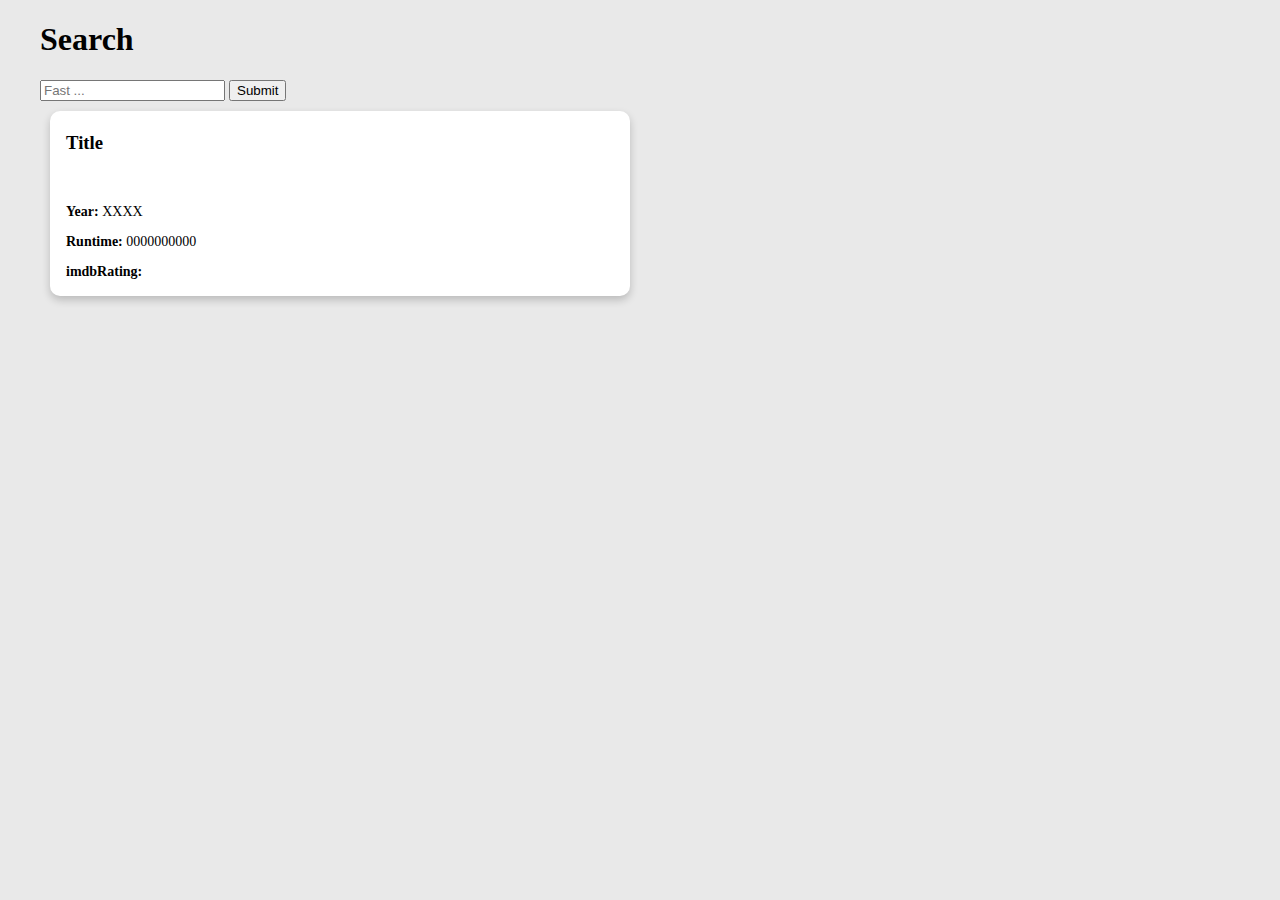
==== index.html @ 47aff9ab "f" ====
<!DOCTYPE html>
<html lang="en">

<head>
  <meta charset="UTF-8">
  <meta http-equiv="X-UA-Compatible" content="IE=edge">
  <meta name="viewport" content="width=device-width, initial-scale=1.0">
  <link rel="stylesheet" href="index.css">
  <title>User Posts</title>
</head>



<body>
  <div class="container">
    <div class="row">
      <form action="" id="loginForm">
        <h1>Search</h1>
        <input type="text" id="username" class="form-control" placeholder="Fast ...">
        <button type="submit">Submit</button>
      </form>
      <div class="user-list">
        <div class="user">
          <div class="user-card">
            <div class="user-card__container">
              <h3>Title </h3>
                <img src="" alt="">
                <p><b>Year:</b> XXXX</p>
                <p><b>Runtime:</b> 0000000000</p>
                <p><b>imdbRating:</b> </p>
            </div>
          </div>
        </div>
      </div>
    </div>
  </div>
</body>
<script src="index.js"></script>

</html>
---- index.css ----
body {
  margin: 0;
  padding: 0;
  box-sizing: border-box;
  background-color: #e9e9e9;
}

.container {
  margin: 0 auto;
  padding: 0;
  width: 100%;
  max-width: 1200px;
}

p {
  font-size: 14px;
  word-break: break-word;
}

.hidden {
  display: none;
}

.user-list {
  width: auto;
  display: flex;
  flex-wrap: wrap;
}

.user {
  width: 50%;
}

.user-card {
  background-color: #fff;
  box-shadow: 0 4px 8px 0 rgba(0,0,0,0.2);
  margin: 10px;
  transition: 0.3s;
  cursor: pointer;
  border-radius: 10px;
}

.user-card:hover {
  box-shadow: 0 8px 16px 0 rgba(0,0,0,0.2);
}

.user-card__container {
  padding: 2px 16px;
}

.post-card {
  background-color: #fff;
  margin: 10px;
  box-shadow: 0 4px 8px 0 rgba(0,0,0,0.2);
  transition: 0.3s;
  border-radius: 10px;
}

.post-card:hover {
  box-shadow: 0 8px 16px 0 rgba(0,0,0,0.2);
}

.post-card__container {
  padding: 2px 16px;
}

.back-btn {
  color: #fff;
  background-color: black;
  border: none;
  border-radius: 10px;
  padding: 10px 20px;
  font-size: 20px;
  font-weight: 600;
  cursor: pointer;
}

.post {
  border: 1px solid black;
  background-color: white;
  margin: 20px;
}

.post__title {
  font-size: 12px;
  font-weight: bold;
  text-transform: uppercase;
  border-bottom: 1px solid black;
  padding: 8px;
}

.post__body {
  padding: 0 8px;
}

.post__search {
  margin-top: 16px;
  display: flex;
  justify-content: space-between;
  align-items: center;
  padding: 0 20px;
}

.post__search--container {
  display: flex;
  flex-direction: column;
}

.post__search--label {
  padding-right: 8px;
}
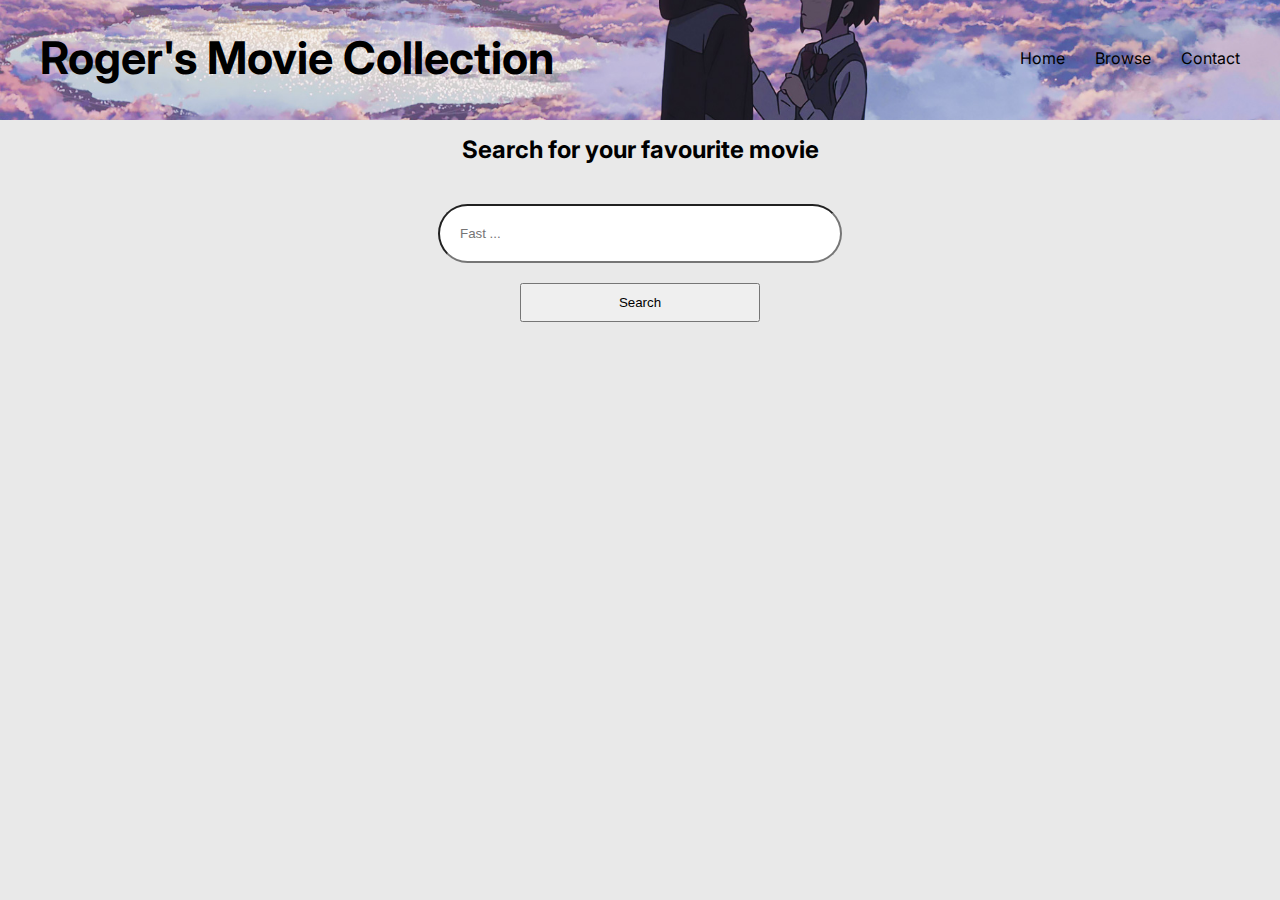
==== commit 315b0def: "f" ====
--- a/index.html
+++ b/index.html
@@ -1,40 +1,56 @@
 <!DOCTYPE html>
 <html lang="en">
+  <head>
+    <meta charset="UTF-8" />
+    <meta http-equiv="X-UA-Compatible" content="IE=edge" />
+    <meta name="viewport" content="width=device-width, initial-scale=1.0" />
+    <link rel="stylesheet" href="index.css" />
+    <link
+      rel="stylesheet"
+      href="https://cdnjs.cloudflare.com/ajax/libs/font-awesome/6.4.0/css/all.min.css"
+      integrity="sha512-iecdLmaskl7CVkqkXNQ/ZH/XLlvWZOJyj7Yy7tcenmpD1ypASozpmT/E0iPtmFIB46ZmdtAc9eNBvH0H/ZpiBw=="
+      crossorigin="anonymous"
+      referrerpolicy="no-referrer"
+    />
+    <title>User Posts</title>
+  </head>
 
-<head>
-  <meta charset="UTF-8">
-  <meta http-equiv="X-UA-Compatible" content="IE=edge">
-  <meta name="viewport" content="width=device-width, initial-scale=1.0">
-  <link rel="stylesheet" href="index.css">
-  <title>User Posts</title>
-</head>
-
-
-
-<body>
-  <div class="container">
-    <div class="row">
-      <form action="" id="loginForm">
-        <h1>Search</h1>
-        <input type="text" id="username" class="form-control" placeholder="Fast ...">
-        <button type="submit">Submit</button>
-      </form>
-      <div class="user-list">
-        <div class="user">
-          <div class="user-card">
-            <div class="user-card__container">
-              <h3>Title </h3>
-                <img src="" alt="">
-                <p><b>Year:</b> XXXX</p>
-                <p><b>Runtime:</b> 0000000000</p>
-                <p><b>imdbRating:</b> </p>
-            </div>
+  <body>
+    <img src="./assets/urname.jpeg" alt="" class="header__img" />
+    <div class="container">
+      <div class="nav__wrapper">
+        <h1>Roger's Movie Collection</h1>
+        <ul>
+          <li>Home</li>
+          <li>Browse</li>
+          <li>Contact</li>
+        </ul>
+      </div>
+    </div>
+    <div class="container">
+      <div class="row">
+        <form action="" id="loginForm" class="form__wrapper">
+          <h2>Search for your favourite movie</h2>
+          
+          <input
+            type="text"
+            id="username"
+            class="form-control"
+            placeholder="Fast ..."
+          />
+          <button class="submit--button" type="submit">Search</button>
+        </form>
+        <div class="search__results"></div>
+        <div class="user-list">
+          <div class="loading">
+            <i
+              class="fas fa-spinner movies__loading--spinner"
+              aria-hidden="true"
+            ></i>
           </div>
         </div>
       </div>
     </div>
-  </div>
-</body>
-<script src="index.js"></script>
-
-</html>+  </body>
+  <script src="index.js"></script>
+</html>
--- a/index.css
+++ b/index.css
@@ -1,4 +1,7 @@
+@import url("https://fonts.googleapis.com/css2?family=Inter:wght@100;200;300;400;500;600;700;800;900&family=Lato:wght@400;700&family=Roboto:wght@300;400;500;700&display=swap");
+
 body {
+  font-family: Inter;
   margin: 0;
   padding: 0;
   box-sizing: border-box;
@@ -11,7 +14,9 @@
   width: 100%;
   max-width: 1200px;
 }
-
+.row {
+  width: 100%;
+}
 p {
   font-size: 14px;
   word-break: break-word;
@@ -27,13 +32,13 @@
   flex-wrap: wrap;
 }
 
-.user {
+/* .user {
   width: 50%;
-}
+} */
 
 .user-card {
   background-color: #fff;
-  box-shadow: 0 4px 8px 0 rgba(0,0,0,0.2);
+  box-shadow: 0 4px 8px 0 rgba(0, 0, 0, 0.2);
   margin: 10px;
   transition: 0.3s;
   cursor: pointer;
@@ -41,7 +46,7 @@
 }
 
 .user-card:hover {
-  box-shadow: 0 8px 16px 0 rgba(0,0,0,0.2);
+  box-shadow: 0 8px 16px 0 rgba(0, 0, 0, 0.2);
 }
 
 .user-card__container {
@@ -51,13 +56,13 @@
 .post-card {
   background-color: #fff;
   margin: 10px;
-  box-shadow: 0 4px 8px 0 rgba(0,0,0,0.2);
+  box-shadow: 0 4px 8px 0 rgba(0, 0, 0, 0.2);
   transition: 0.3s;
   border-radius: 10px;
 }
 
 .post-card:hover {
-  box-shadow: 0 8px 16px 0 rgba(0,0,0,0.2);
+  box-shadow: 0 8px 16px 0 rgba(0, 0, 0, 0.2);
 }
 
 .post-card__container {
@@ -108,4 +113,136 @@
 
 .post__search--label {
   padding-right: 8px;
-}+}
+
+/* new css */
+
+/* header */
+
+h1 {
+  font-size: 45px;
+  font-weight: 700;
+}
+
+.nav__wrapper {
+  display: flex;
+  justify-content: space-between;
+  align-items: center;
+}
+
+ul {
+  cursor: pointer;
+}
+
+li {
+  list-style-type: none;
+}
+ul {
+  display: flex;
+  gap: 30px;
+}
+.header__img {
+  width: 100%; /* Set the desired width of the cropped image */
+  position: absolute;
+  top: 0;
+  z-index: -10;
+  height: 120px; /* Set the desired height of the cropped image */
+  object-fit: cover; /* Crop the image to cover the container */
+}
+.movie__image {
+  height: 300px;
+  width: 200px;
+  overflow: hidden;
+}
+
+/* form */
+
+.form__wrapper {
+  display: flex;
+  align-items: center;
+  flex-direction: column;
+  justify-content: center;
+}
+
+.form-control {
+  padding: 20px;
+  width: 30%;
+  margin: 20px;
+  border-radius: 30px;
+}
+
+.submit--button {
+  padding: 10px;
+  width: 20%;
+}
+.user-list {
+  display: flex;
+  flex-wrap: wrap;
+  /* justify-content: space-evenly; */
+  /* gap: 100px; */
+  align-items: center;
+  /* justify-content: center; */
+  margin: 0 auto;
+}
+
+/* CSS */
+.fixed-text {
+  white-space: nowrap; /* Prevent text from wrapping */
+  overflow: hidden; /* Hide any overflowing content */
+  text-overflow: ellipsis; /* Show an ellipsis (...) when text overflows */
+}
+
+.user-card {
+  width: calc(100% / 5);
+  margin: 20px;
+}
+
+/*  
+
+SPINNER
+
+*/
+
+.fa-spinner {
+  animation: rotate 700ms infinite linear;
+}
+
+.movies__loading--spinner {
+  display: none !important;
+}
+
+/* .movies__loading {
+  display: flex;
+  align-items: center;
+  justify-content: center;
+  font-size: 60px;
+  position: absolute;
+  left: 0;
+  right: 0;
+  padding: 48px 0;
+} */
+
+.loading {
+  display: flex;
+  justify-content: center;
+  padding: 40px;
+  margin: 0 auto;
+  margin-top: 200px;
+}
+
+.movies__loading {
+  display: block !important;
+  margin: 0 auto;
+
+  font-size: 60px;
+}
+
+@keyframes rotate {
+  0% {
+    rotate: 0;
+  }
+
+  100% {
+    rotate: 360deg;
+  }
+}
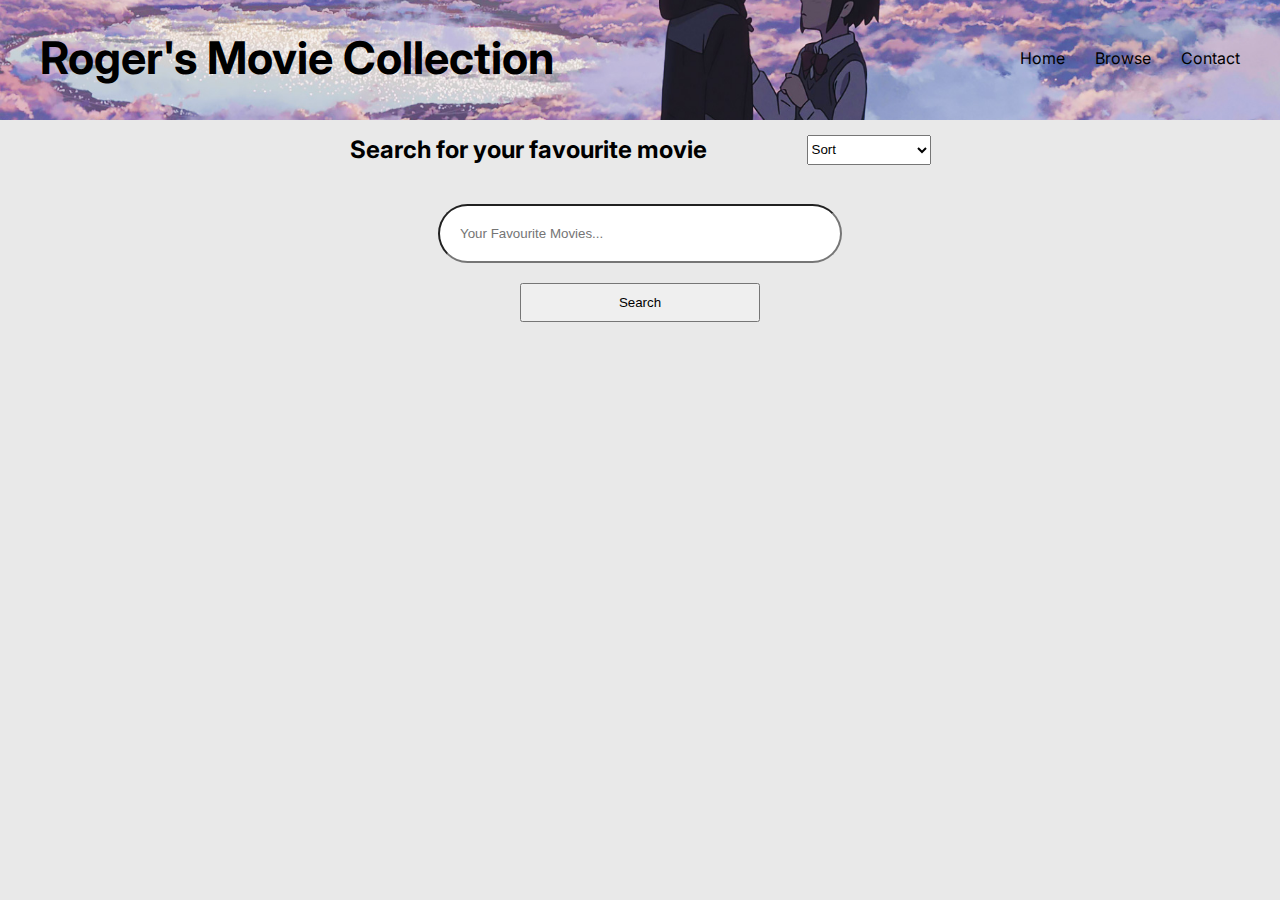
==== commit 12048c0e: "final" ====
--- a/index.html
+++ b/index.html
@@ -30,13 +30,19 @@
     <div class="container">
       <div class="row">
         <form action="" id="loginForm" class="form__wrapper">
-          <h2>Search for your favourite movie</h2>
-          
+          <div class="form__top--wrapper">
+            <h2>Search for your favourite movie</h2>
+            <select class = "form--select" name="" id="filter" onchange="filterMovies(event)">
+              <option value="" disabled selected>Sort</option>
+              <option value="OLD_TO_NEW">Date, Old to New</option>
+              <option value="NEW_TO_OLD">Date, New to Old</option>
+            </select>
+          </div>
           <input
             type="text"
             id="username"
             class="form-control"
-            placeholder="Fast ..."
+            placeholder="Your Favourite Movies..."
           />
           <button class="submit--button" type="submit">Search</button>
         </form>
--- a/index.css
+++ b/index.css
@@ -171,6 +171,16 @@
   border-radius: 30px;
 }
 
+.form__top--wrapper {
+  display: flex;
+  gap: 100px;
+  align-items: center;
+}
+
+.form--select {
+  /* width: 10px */
+  height: 30px;
+}
 .submit--button {
   padding: 10px;
   width: 20%;
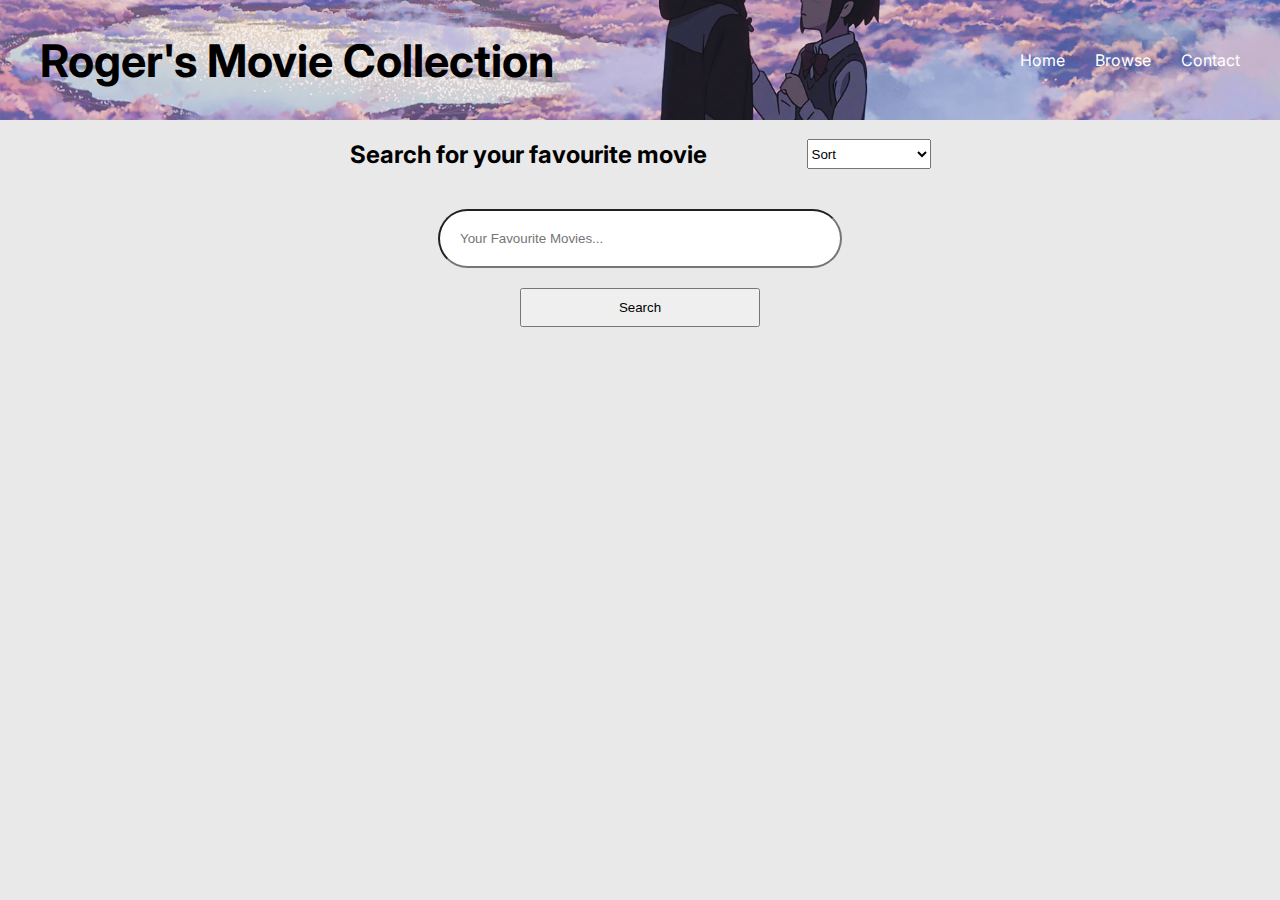
==== commit 83b7825d: "final" ====
--- a/index.html
+++ b/index.html
@@ -1,10 +1,15 @@
 <!DOCTYPE html>
 <html lang="en">
+  <meta
+    http-equiv="Content-Security-Policy"
+    content="upgrade-insecure-requests"
+  />
+
   <head>
     <meta charset="UTF-8" />
     <meta http-equiv="X-UA-Compatible" content="IE=edge" />
     <meta name="viewport" content="width=device-width, initial-scale=1.0" />
-    <link rel="stylesheet" href="index.css" />
+    <link rel="stylesheet" type="text/css" href="index.css" />
     <link
       rel="stylesheet"
       href="https://cdnjs.cloudflare.com/ajax/libs/font-awesome/6.4.0/css/all.min.css"
@@ -20,11 +25,72 @@
     <div class="container">
       <div class="nav__wrapper">
         <h1>Roger's Movie Collection</h1>
-        <ul>
-          <li>Home</li>
-          <li>Browse</li>
-          <li>Contact</li>
-        </ul>
+        <div class="nav__links">
+          <ul>
+            <li>Home</li>
+            <li>Browse</li>
+            <li>Contact</li>
+          </ul>
+        </div>
+        <button onclick="openMenu()" class="btn__menu">
+          <i class="fas fa-bars"></i>
+        </button>
+
+        <div class="menu__backdrop">
+          <button onclick="closeMenu()" class="btn__menu btn__menu--close">
+            <i class="fas fa-times"></i>
+          </button>
+          <ul class="menu__links">
+            <li>
+              <a
+                href="javascript:void(0)"
+                class="nav__link"
+                onclick="closeMenu()"
+                >About</a
+              >
+            </li>
+            <li>
+              <a
+                href="javascript:void(0)"
+                class="nav__link"
+                onclick="closeMenu()"
+                >Blog</a
+              >
+            </li>
+            <li>
+              <a
+                href="javascript:void(0)"
+                class="nav__link"
+                onclick="closeMenu()"
+                >Pricing</a
+              >
+            </li>
+            <li>
+              <a
+                href="javascript:void(0)"
+                class="nav__link"
+                onclick="closeMenu()"
+                >Contact Us</a
+              >
+            </li>
+            <li>
+              <a
+                href="javascript:void(0)"
+                class="nav__link"
+                onclick="closeMenu()"
+                >Login</a
+              >
+            </li>
+            <li>
+              <a
+                href="javascript:void(0)"
+                class="nav__link nav__link--primary"
+                onclick="closeMenu()"
+                >Sign Up</a
+              >
+            </li>
+          </ul>
+        </div>
       </div>
     </div>
     <div class="container">
@@ -32,7 +98,12 @@
         <form action="" id="loginForm" class="form__wrapper">
           <div class="form__top--wrapper">
             <h2>Search for your favourite movie</h2>
-            <select class = "form--select" name="" id="filter" onchange="filterMovies(event)">
+            <select
+              class="form--select"
+              name=""
+              id="filter"
+              onchange="filterMovies(event)"
+            >
               <option value="" disabled selected>Sort</option>
               <option value="OLD_TO_NEW">Date, Old to New</option>
               <option value="NEW_TO_OLD">Date, New to Old</option>
@@ -58,5 +129,13 @@
       </div>
     </div>
   </body>
-  <script src="index.js"></script>
+  <script src="index.js">
+
+
+    function openMenu() {
+      console.log("HI")
+      const backdrop = document.querySelector(".menu__backdrop");
+      backdrop.classList += " menu__open";
+    }
+  </script>
 </html>
--- a/index.css
+++ b/index.css
@@ -20,6 +20,11 @@
 p {
   font-size: 14px;
   word-break: break-word;
+}
+
+li {
+  color: white;
+
 }
 
 .hidden {
@@ -128,8 +133,14 @@
   display: flex;
   justify-content: space-between;
   align-items: center;
-}
-
+  height: 120px;
+}
+.btn__menu {
+  display: none;
+}
+.menu__backdrop {
+  display: none;
+}
 ul {
   cursor: pointer;
 }
@@ -150,8 +161,8 @@
   object-fit: cover; /* Crop the image to cover the container */
 }
 .movie__image {
-  height: 300px;
-  width: 200px;
+  /* height: 300px; */
+  width: 100%;
   overflow: hidden;
 }
 
@@ -256,3 +267,46 @@
     rotate: 360deg;
   }
 }
+
+
+@media  (max-width: 800px) {
+  h1 {
+    font-size: 30px;
+  }
+  li {
+    font-weight: 700;
+  }
+ }
+
+ /* small phones */
+
+ @media (max-width: 480px) {
+
+  .nav__links {
+    display: none;
+  }
+  h1 {
+    font-size: 20px;
+  }
+  h2 {
+    font-size: 15px;
+  }
+
+  .btn__menu {
+    display: block;
+    /* padding: 10px; */
+    font-size: 20px;
+    border-radius: 2px;
+    font-weight: bolder;
+    cursor: pointer;
+    border: none;
+    background: none;
+    margin-right: 10px;
+  }
+
+
+  .menu__open {
+    display: block;
+  }
+ }
+
